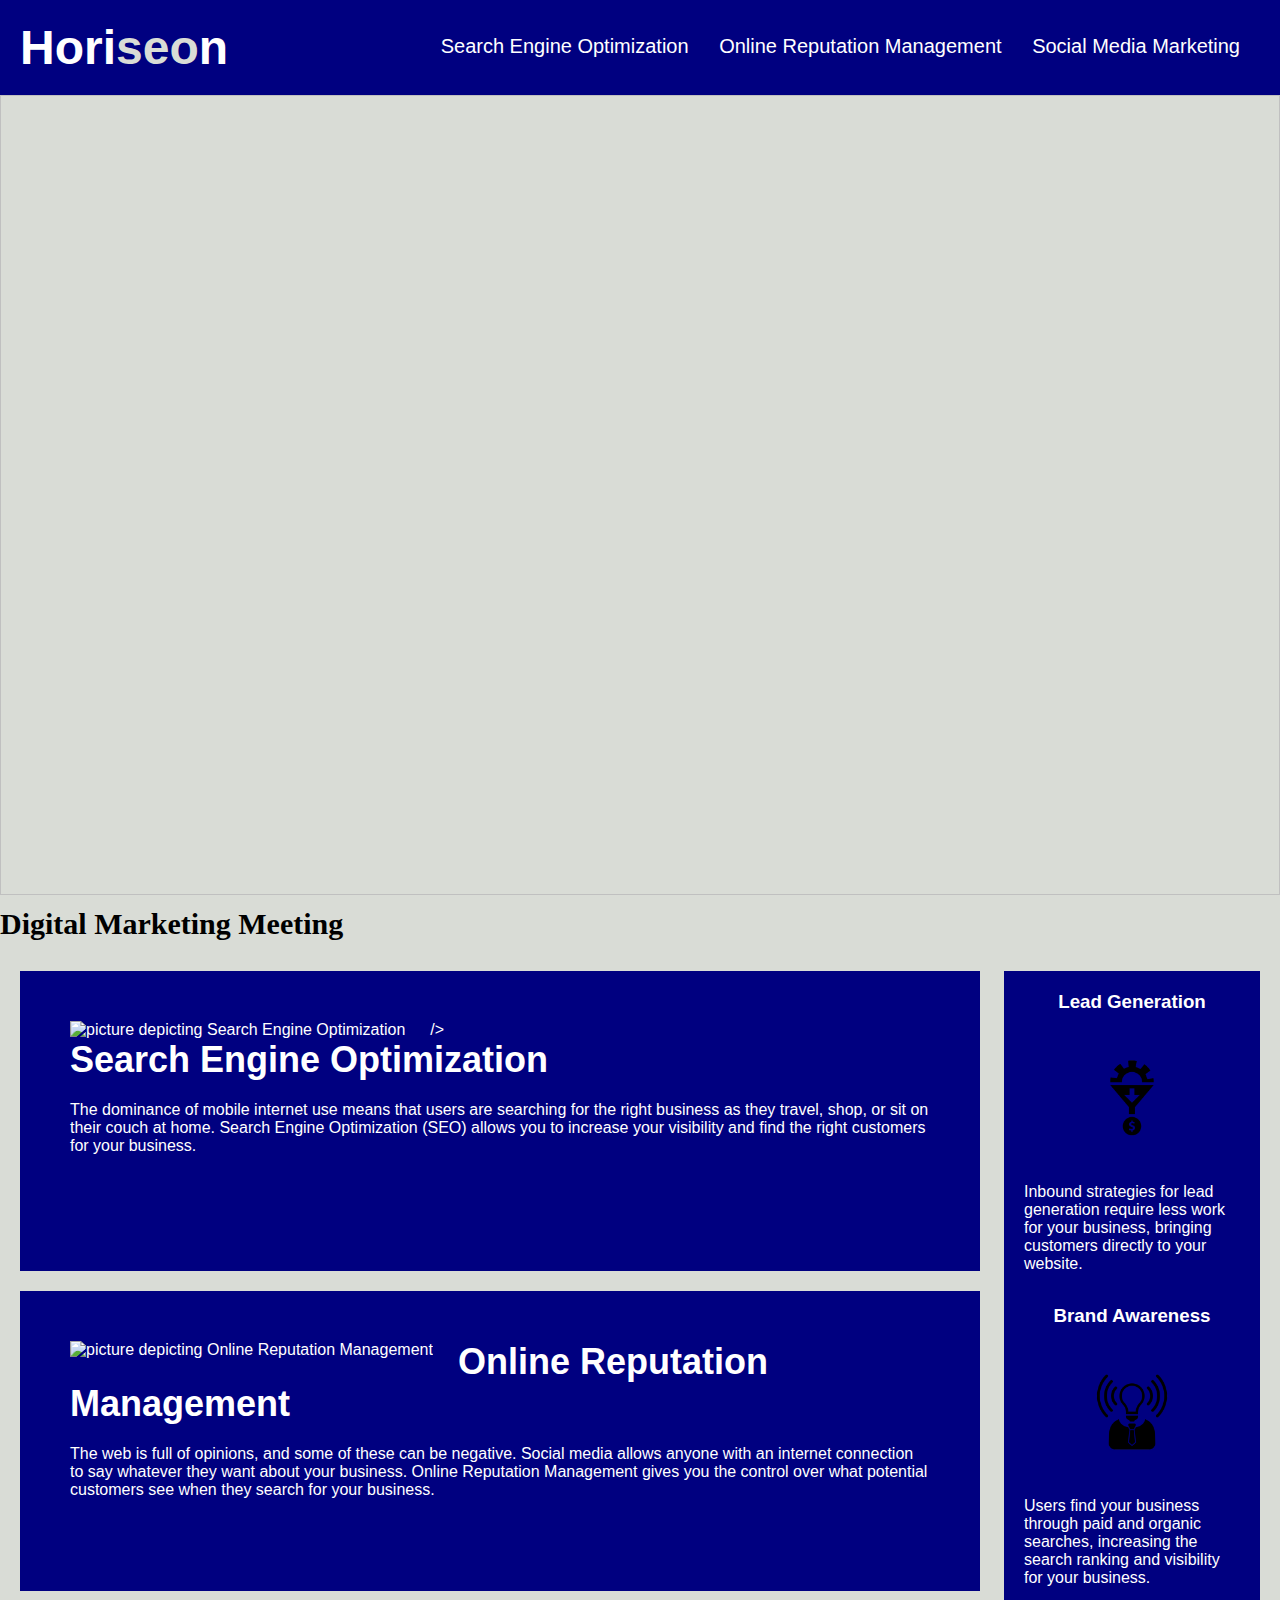
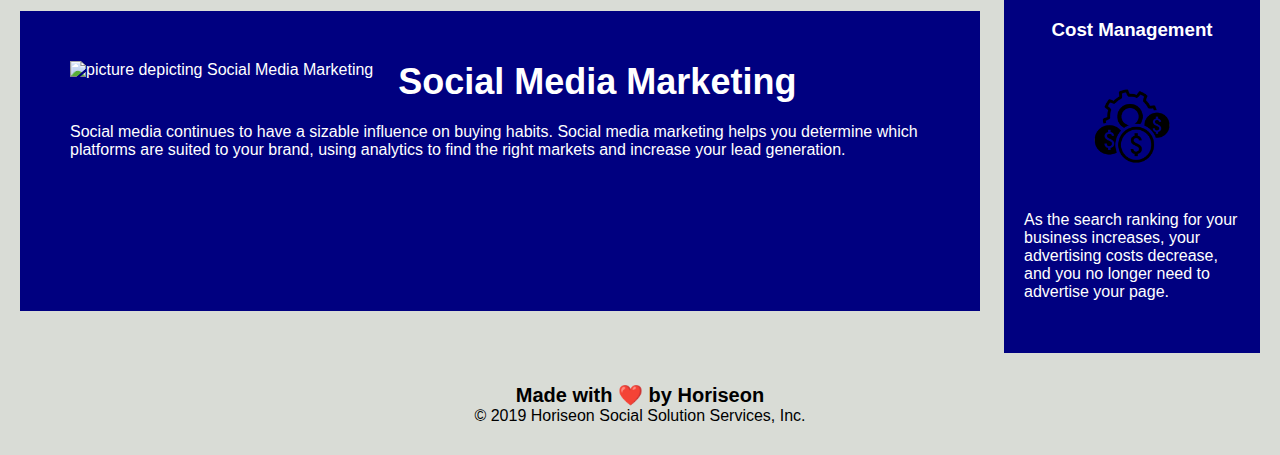
==== Develop/index.html @ 359edac5 "updates from 4-25" ====
<!DOCTYPE html>
<html lang="en-us">

<head>
    <meta charset="UTF-8" />
    <link rel="stylesheet" href="./assets/css/style.css">

    <! add actual name to title to show in browser search heading>
    <title>Horiseon</title>
</head>

<body>
    <div class="header">
        <h1>Hori<span class="seo">seo</span>n</h1>
        <div>
            <ul>
                <li>
                    <a href="#search-engine-optimization">Search Engine Optimization</a>
                </li>
                <li>
                    <a href="#online-reputation-management">Online Reputation Management</a>
                </li>
                <li>
                    <a href="#social-media-marketing">Social Media Marketing</a>
                </li>
            </ul>
        </div>
    </div>
    <! replace div with figure element and add caption>
    <figure>
        <img class="hero">
        <figcaption>Digital Marketing Meeting</figcaption>
    </figure>

    <! add alt attribute>
    <div class="content">
              <div class="search-engine-optimization">
            <img class="float-left"src="./assets/images/search-engine-optimization.jpg" alt="picture depicting Search Engine Optimization">  />
            <h2>Search Engine Optimization</h2>
            <p>
                The dominance of mobile internet use means that users are searching for the right business as they travel, shop, or sit on their couch at home. Search Engine Optimization (SEO) allows you to increase your visibility and find the right customers for your business.
            </p>
        </div>
        <div id="online-reputation-management" class="picture depicting online-reputation-management">
            <img class="float-left"src="./assets/images/online-reputation-management.jpg" alt="picture depicting Online Reputation Management">
            <h2>Online Reputation Management</h2>
            <p>
                The web is full of opinions, and some of these can be negative. Social media allows anyone with an internet connection to say whatever they want about your business. Online Reputation Management gives you the control over what potential customers see when they search for your business.
            </p>
        </div>
        <! change class to float left>
        <div id="social-media-marketing" class="picture depicting social-media-marketing">
            <img class="float-left"src="./assets/images/social-media-marketing.jpg" alt="picture depicting Social Media Marketing">
            <h2>Social Media Marketing</h2>
            <p>
                Social media continues to have a sizable influence on buying habits. Social media marketing helps you determine which platforms are suited to your brand, using analytics to find the right markets and increase your lead generation.
            </p>
        </div>
    </div>
    <div class="benefits">
        <div class="benefit-lead">
            <! alt attribute to graphic images>
            <h3>Lead Generation</h3>
            <img src="./assets/images/lead-generation.png" alt="graphic depicting Lead Generation">
            <p>
                Inbound strategies for lead generation require less work for your business, bringing customers directly to your website.
            </p>
        </div>
        <div class="benefit-brand">
            <h3>Brand Awareness</h3>
            <img src="./assets/images/brand-awareness.png" alt="graphic depicting Brand Awareness">
            <p>
                Users find your business through paid and organic searches, increasing the search ranking and visibility for your business.
            </p>
        </div>
        <! Delete extra closing img tag>
        <div class="benefit-cost">
            <h3>Cost Management</h3>
            <img src="./assets/images/cost-management.png" alt="graphic depicting Cost Management">
            <p>
                As the search ranking for your business increases, your advertising costs decrease, and you no longer need to advertise your page.
            </p>
        </div>
    </div>
    <div class="footer">
        <h2>Made with ❤️️ by Horiseon</h2>
        <p>
            &copy; 2019 Horiseon Social Solution Services, Inc.
        </p>
    </div>
</body>

</html>
---- Develop/assets/css/style.css ----
* {
    box-sizing: border-box;
    padding: 0;
    margin: 0;
}

body {
    background-color: #d9dcd6;
}

/* change color to navy to improve contrast with text*/
.header {
    padding: 20px;
    font-family: 'Trebuchet MS', 'Lucida Sans Unicode', 'Lucida Grande', 'Lucida Sans', Arial, sans-serif;
    background-color:navy;
    color: #ffffff;
}

.header h1 {
    display: inline-block;
    font-size: 48px;
}

.header h1 .seo {
    color: #d9dcd6;
}

.header div {
    padding-top: 15px;
    margin-right: 20px;
    float: right;
    font-family: 'Gill Sans', 'Gill Sans MT', Calibri, 'Trebuchet MS', sans-serif;
    font-size: 20px;
}

.header div ul {
    list-style-type: none;
}

.header div ul li {
    display: inline-block;
    margin-left: 25px;
}

a {
    color: #ffffff;
    text-decoration: none;
}

p {
    font-size: 16px;
}

.hero {
    height: 800px;
    width: 100%;
    margin-bottom: 5px;
    background-image: url("../images/digital-marketing-meeting.jpg");
    background-size: cover;
    background-position: center;}

/* style figure element for caption size, alignment, and margin*/

figure {font-size: 30px; font-weight: bold; text-align: left;margin-top: 0%;margin-bottom: 30px;
}

.float-left {
    float: left;
    margin-right: 25px;
}
/*error code- to be removed */
.float-right {
    float: right;
    margin-left: 25px;
}

.content {
    width: 75%;
    display: inline-block;
    margin-left: 20px;
}

.benefits {
    margin-right: 20px;
    padding: 20px;
    clear: both;
    float: right;
    width: 20%;
    height: 100%;
    font-family: 'Gill Sans', 'Gill Sans MT', Calibri, 'Trebuchet MS', sans-serif;
    background-color:navy;
}

.benefit-lead {
    margin-bottom: 32px;
    color: #ffffff;
}

.benefit-brand {
    margin-bottom: 32px;
    color: #ffffff;
}

.benefit-cost {
    margin-bottom: 32px;
    color: #ffffff;
}

.benefit-lead h3 {
    margin-bottom: 10px;
    text-align: center;
}

.benefit-brand h3 {
    margin-bottom: 10px;
    text-align: center;
}

.benefit-cost h3 {
    margin-bottom: 10px;
    text-align: center;
}

.benefit-lead img {
    display: block;
    margin: 10px auto;
    max-width: 150px;
}

.benefit-brand img {
    display: block;
    margin: 10px auto;
    max-width: 150px; image-rendering: #ffffff;
}

.benefit-cost img {
    display: block;
    margin: 10px auto;
    max-width: 150px;
}

.search-engine-optimization {
    margin-bottom: 20px;
    padding: 50px;
    height: 300px;
    font-family: 'Gill Sans', 'Gill Sans MT', Calibri, 'Trebuchet MS', sans-serif;
    background-color:navy;
    color: #ffffff;
}

.online-reputation-management {
    margin-bottom: 20px;
    padding: 50px;
    height: 300px;
    font-family: 'Gill Sans', 'Gill Sans MT', Calibri, 'Trebuchet MS', sans-serif;
    background-color:navy;
    color: #ffffff;
}

.social-media-marketing {
    margin-bottom: 20px;
    padding: 50px;
    height: 300px;
    font-family: 'Gill Sans', 'Gill Sans MT', Calibri, 'Trebuchet MS', sans-serif;
    background-color:navy;
    color: #ffffff;
}

.search-engine-optimization img {
    max-height: 200px;
}

.online-reputation-management img {
    max-height: 200px;
}

.social-media-marketing img {
    max-height: 200px;
}

.search-engine-optimization h2 {
    margin-bottom: 20px;
    font-size: 36px;
}

.online-reputation-management h2 {
    margin-bottom: 20px;
    font-size: 36px;
}

.social-media-marketing h2 {
    margin-bottom: 20px;
    font-size: 36px;
}

.footer {
    padding: 30px;
    clear: both;
    font-family: 'Trebuchet MS', 'Lucida Sans Unicode', 'Lucida Grande', 'Lucida Sans', Arial, sans-serif;
    text-align: center;
}

.footer h2 {
    font-size: 20px;
}
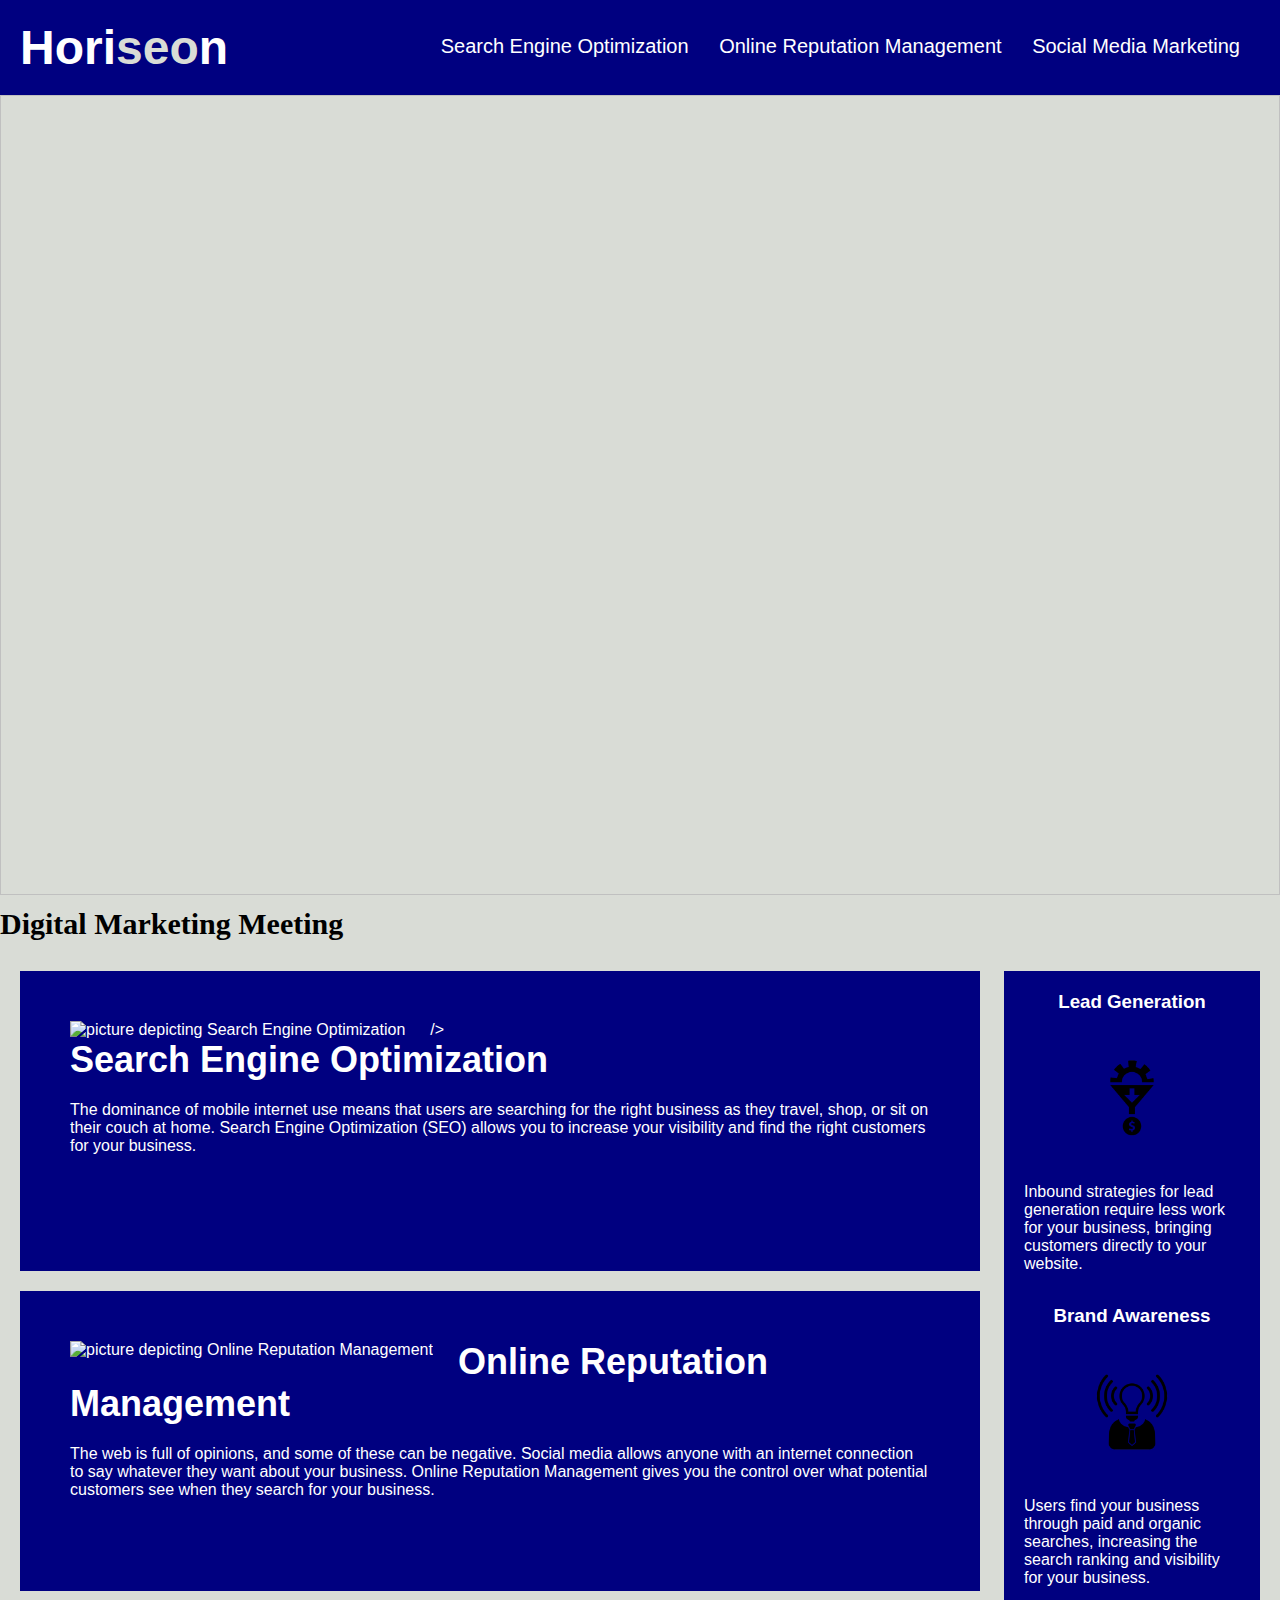
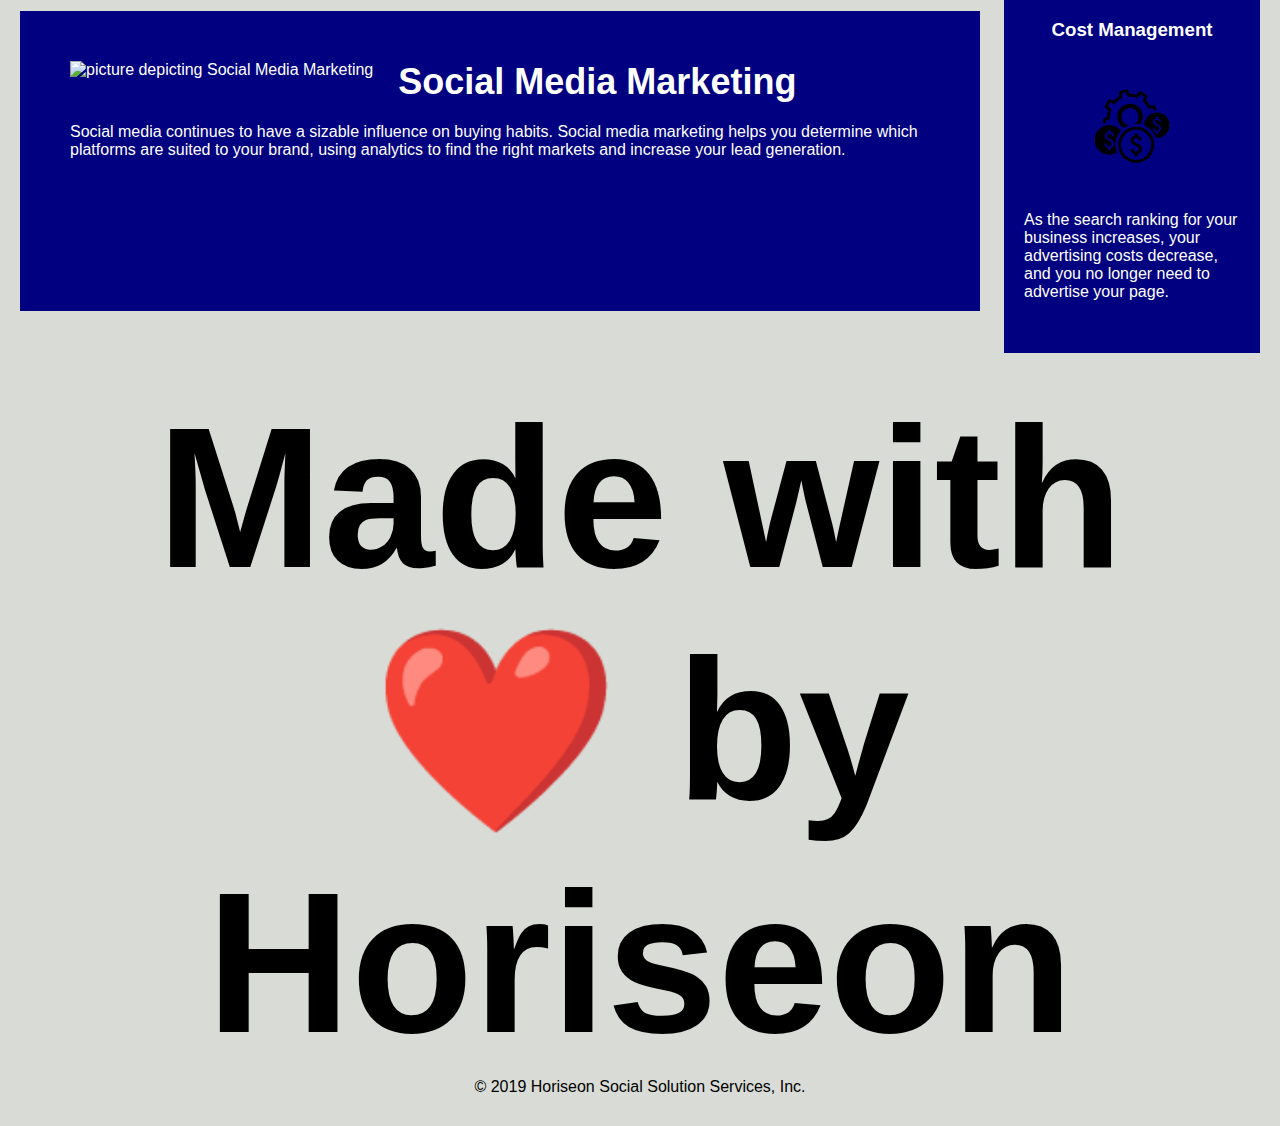
==== commit 23f11e56: "alt att banner color title caption" ====
--- a/Develop/index.html
+++ b/Develop/index.html
@@ -6,7 +6,7 @@
     <link rel="stylesheet" href="./assets/css/style.css">
 
     <! add actual name to title to show in browser search heading>
-    <title>Horiseon</title>
+    <title>HoriseonDDD</title>
 </head>
 
 <body>
--- a/Develop/assets/css/style.css
+++ b/Develop/assets/css/style.css
@@ -201,5 +201,5 @@
 }
 
 .footer h2 {
-    font-size: 20px;
-}
+    font-size: 200px;
+}
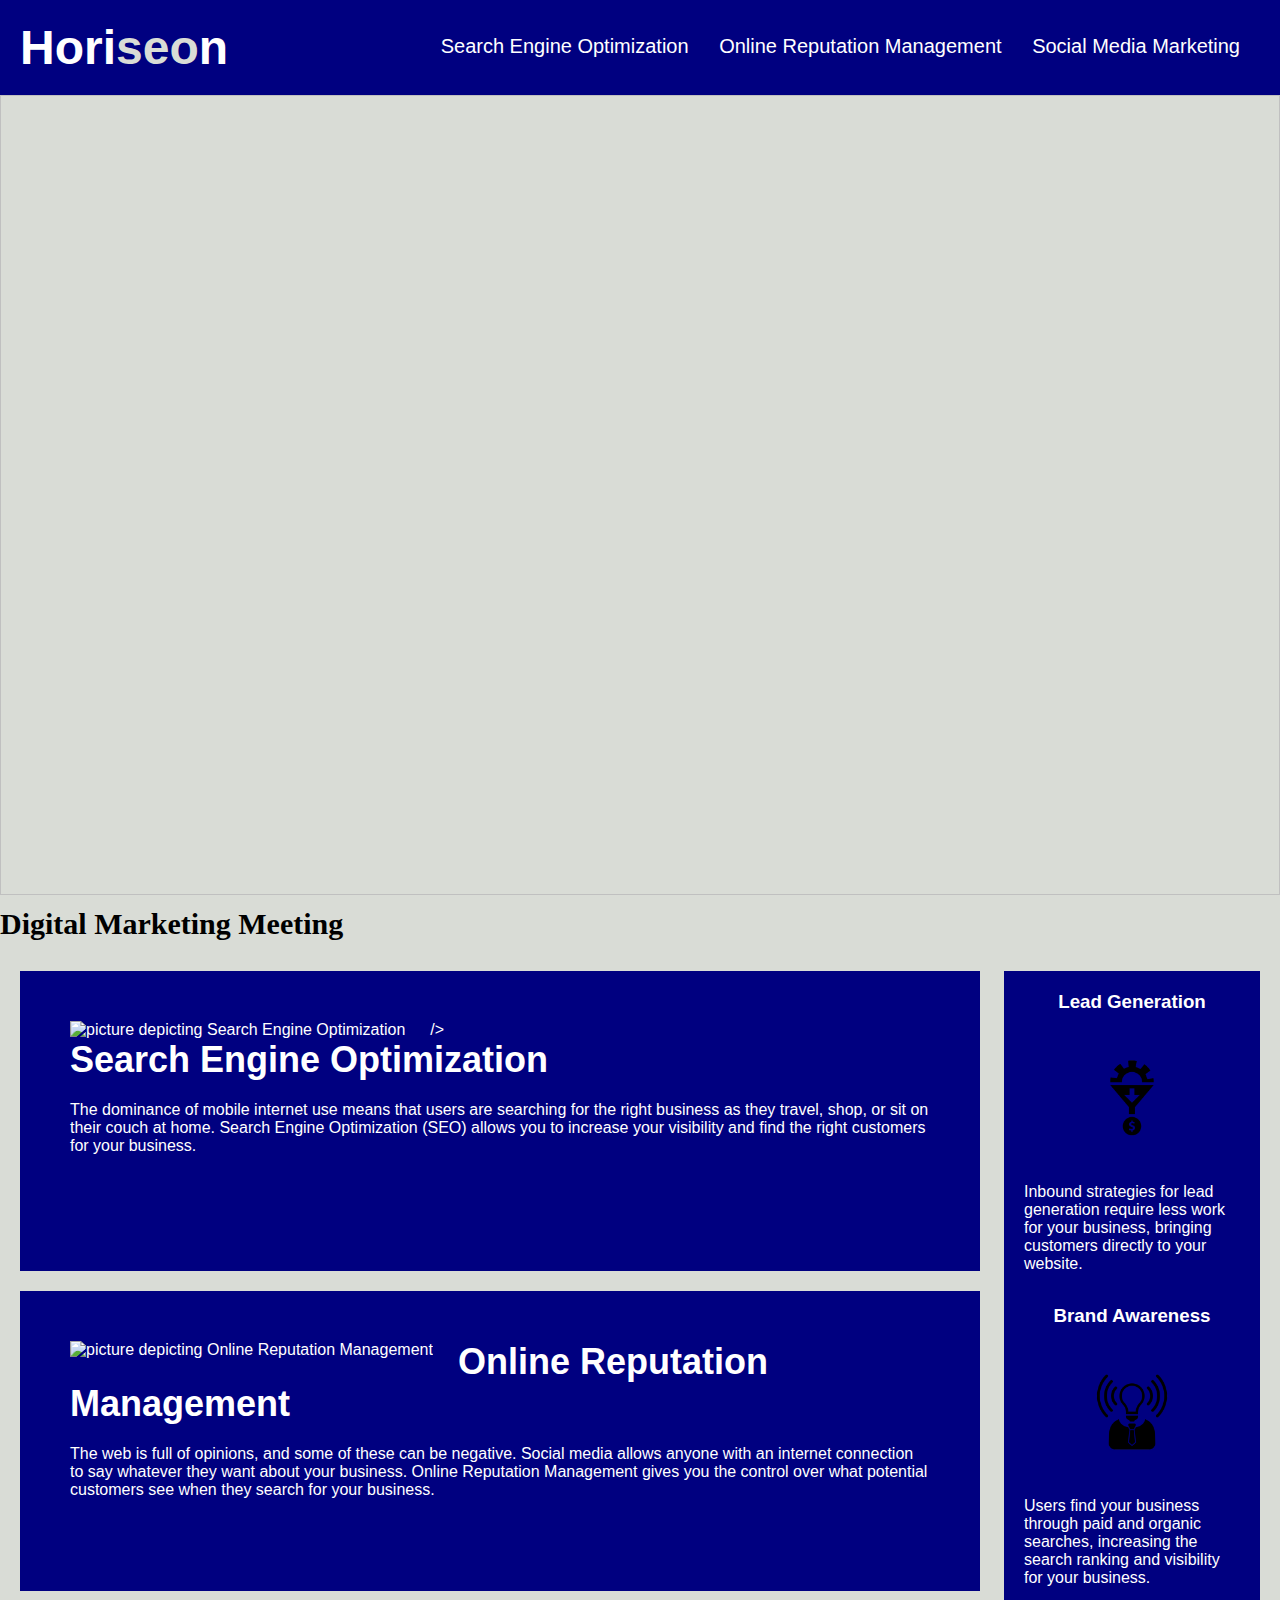
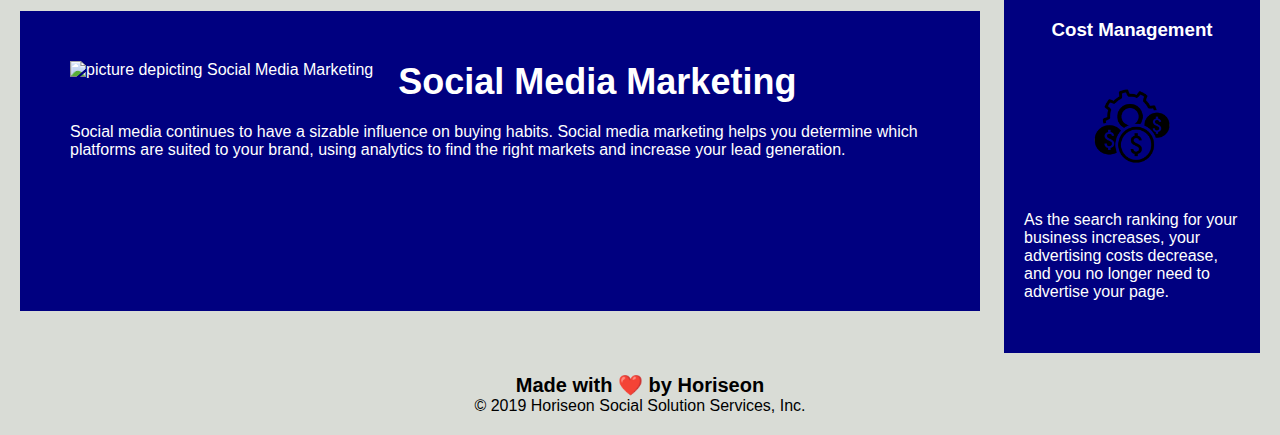
==== commit 99fd70e9: "updates 4-28" ====
--- a/Develop/index.html
+++ b/Develop/index.html
@@ -5,12 +5,12 @@
     <meta charset="UTF-8" />
     <link rel="stylesheet" href="./assets/css/style.css">
 
-    <! add actual name to title to show in browser search heading>
-    <title>HoriseonDDD</title>
+    <!-- ! add actual name to title to show in browser search heading -->
+    <title>Horiseon</title>
 </head>
 
 <body>
-    <div class="header">
+    <header class="header">
         <h1>Hori<span class="seo">seo</span>n</h1>
         <div>
             <ul>
@@ -25,14 +25,14 @@
                 </li>
             </ul>
         </div>
-    </div>
-    <! replace div with figure element and add caption>
+    </header>
+    <!-- <! replace div with figure element and add caption> -->
     <figure>
         <img class="hero">
         <figcaption>Digital Marketing Meeting</figcaption>
     </figure>
 
-    <! add alt attribute>
+    <!-- <! add alt attribute> -->
     <div class="content">
               <div class="search-engine-optimization">
             <img class="float-left"src="./assets/images/search-engine-optimization.jpg" alt="picture depicting Search Engine Optimization">  />
@@ -48,7 +48,7 @@
                 The web is full of opinions, and some of these can be negative. Social media allows anyone with an internet connection to say whatever they want about your business. Online Reputation Management gives you the control over what potential customers see when they search for your business.
             </p>
         </div>
-        <! change class to float left>
+        <!-- <! change class to float left> -->
         <div id="social-media-marketing" class="picture depicting social-media-marketing">
             <img class="float-left"src="./assets/images/social-media-marketing.jpg" alt="picture depicting Social Media Marketing">
             <h2>Social Media Marketing</h2>
@@ -59,7 +59,7 @@
     </div>
     <div class="benefits">
         <div class="benefit-lead">
-            <! alt attribute to graphic images>
+            <!-- <! alt attribute to graphic images> -->
             <h3>Lead Generation</h3>
             <img src="./assets/images/lead-generation.png" alt="graphic depicting Lead Generation">
             <p>
@@ -73,7 +73,7 @@
                 Users find your business through paid and organic searches, increasing the search ranking and visibility for your business.
             </p>
         </div>
-        <! Delete extra closing img tag>
+        <!-- <! Delete extra closing img tag> -->
         <div class="benefit-cost">
             <h3>Cost Management</h3>
             <img src="./assets/images/cost-management.png" alt="graphic depicting Cost Management">
--- a/Develop/assets/css/style.css
+++ b/Develop/assets/css/style.css
@@ -194,12 +194,12 @@
 }
 
 .footer {
-    padding: 30px;
+    padding: 20px;
     clear: both;
     font-family: 'Trebuchet MS', 'Lucida Sans Unicode', 'Lucida Grande', 'Lucida Sans', Arial, sans-serif;
     text-align: center;
 }
 
 .footer h2 {
-    font-size: 200px;
-}
+    font-size: 20px;
+}
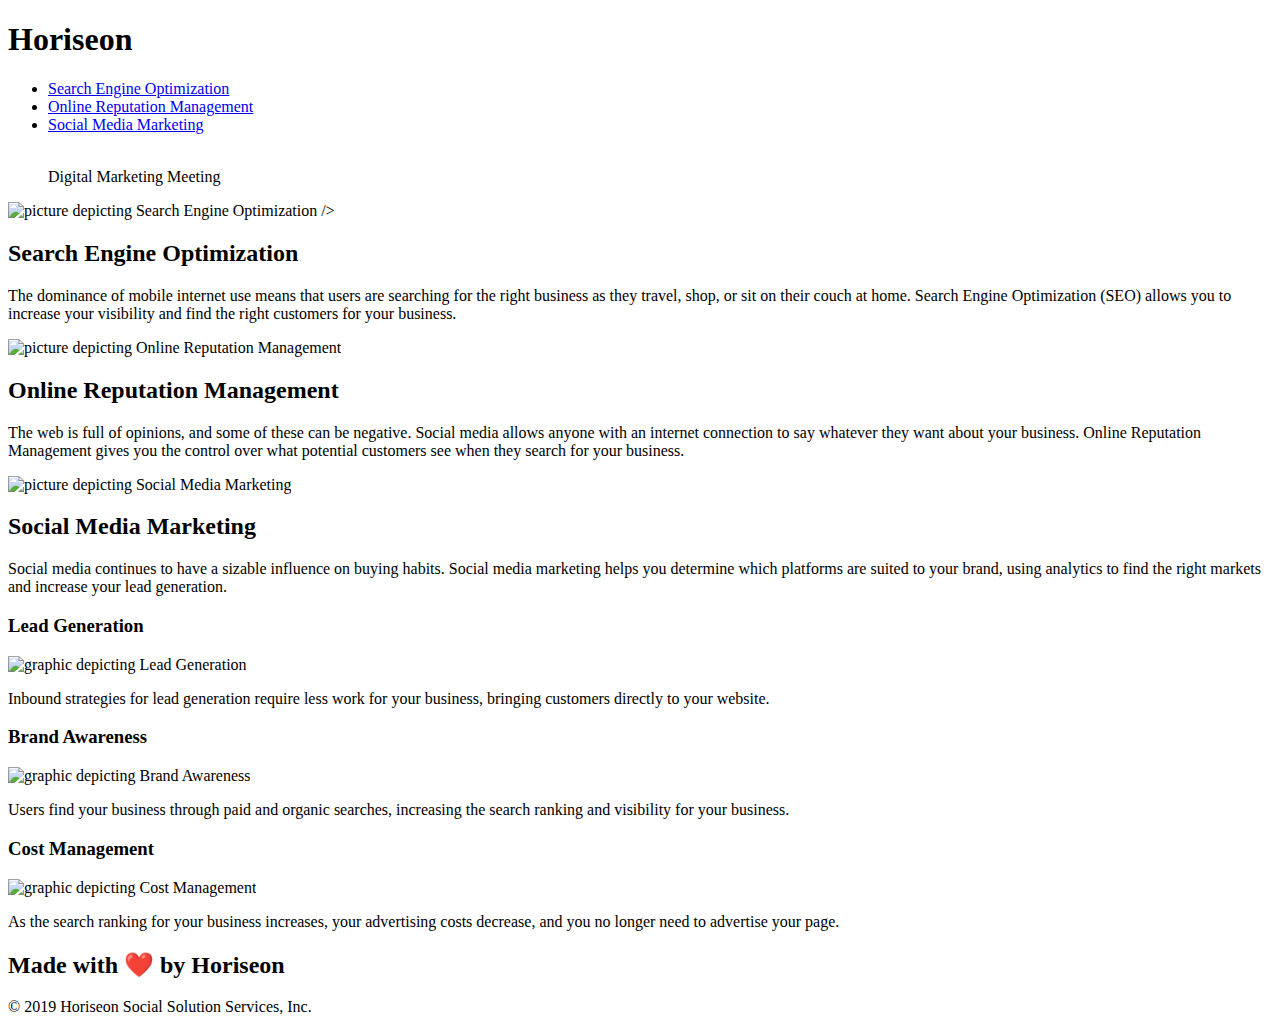
==== commit 6ddc24c4: "reworked links" ====
--- a/Develop/index.html
+++ b/Develop/index.html
@@ -3,7 +3,7 @@
 
 <head>
     <meta charset="UTF-8" />
-    <link rel="stylesheet" href="./assets/css/style.css">
+    <link rel="stylesheet" href="/rodsanwrites/assets/css/style.css">
 
     <!-- ! add actual name to title to show in browser search heading -->
     <title>Horiseon</title>
@@ -35,14 +35,14 @@
     <!-- <! add alt attribute> -->
     <div class="content">
               <div class="search-engine-optimization">
-            <img class="float-left"src="./assets/images/search-engine-optimization.jpg" alt="picture depicting Search Engine Optimization">  />
+            <img class="float-left"src="/rodsanwrites/assets/images/search-engine-optimization.jpg" alt="picture depicting Search Engine Optimization">  />
             <h2>Search Engine Optimization</h2>
             <p>
                 The dominance of mobile internet use means that users are searching for the right business as they travel, shop, or sit on their couch at home. Search Engine Optimization (SEO) allows you to increase your visibility and find the right customers for your business.
             </p>
         </div>
         <div id="online-reputation-management" class="picture depicting online-reputation-management">
-            <img class="float-left"src="./assets/images/online-reputation-management.jpg" alt="picture depicting Online Reputation Management">
+            <img class="float-left"src="/rodsanwrites/assets/images/online-reputation-management.jpg" alt="picture depicting Online Reputation Management">
             <h2>Online Reputation Management</h2>
             <p>
                 The web is full of opinions, and some of these can be negative. Social media allows anyone with an internet connection to say whatever they want about your business. Online Reputation Management gives you the control over what potential customers see when they search for your business.
@@ -50,7 +50,7 @@
         </div>
         <!-- <! change class to float left> -->
         <div id="social-media-marketing" class="picture depicting social-media-marketing">
-            <img class="float-left"src="./assets/images/social-media-marketing.jpg" alt="picture depicting Social Media Marketing">
+            <img class="float-left"src="/rodsanwrites/assets/images/social-media-marketing.jpg" alt="picture depicting Social Media Marketing">
             <h2>Social Media Marketing</h2>
             <p>
                 Social media continues to have a sizable influence on buying habits. Social media marketing helps you determine which platforms are suited to your brand, using analytics to find the right markets and increase your lead generation.
@@ -61,14 +61,14 @@
         <div class="benefit-lead">
             <!-- <! alt attribute to graphic images> -->
             <h3>Lead Generation</h3>
-            <img src="./assets/images/lead-generation.png" alt="graphic depicting Lead Generation">
+            <img src="/rodsanwrites/assets/images/lead-generation.png" alt="graphic depicting Lead Generation">
             <p>
                 Inbound strategies for lead generation require less work for your business, bringing customers directly to your website.
             </p>
         </div>
         <div class="benefit-brand">
             <h3>Brand Awareness</h3>
-            <img src="./assets/images/brand-awareness.png" alt="graphic depicting Brand Awareness">
+            <img src="/rodsanwrites/assets/images/brand-awareness.png" alt="graphic depicting Brand Awareness">
             <p>
                 Users find your business through paid and organic searches, increasing the search ranking and visibility for your business.
             </p>
@@ -76,7 +76,7 @@
         <!-- <! Delete extra closing img tag> -->
         <div class="benefit-cost">
             <h3>Cost Management</h3>
-            <img src="./assets/images/cost-management.png" alt="graphic depicting Cost Management">
+            <img src="/rodsanwrites/assets/images/cost-management.png" alt="graphic depicting Cost Management">
             <p>
                 As the search ranking for your business increases, your advertising costs decrease, and you no longer need to advertise your page.
             </p>
